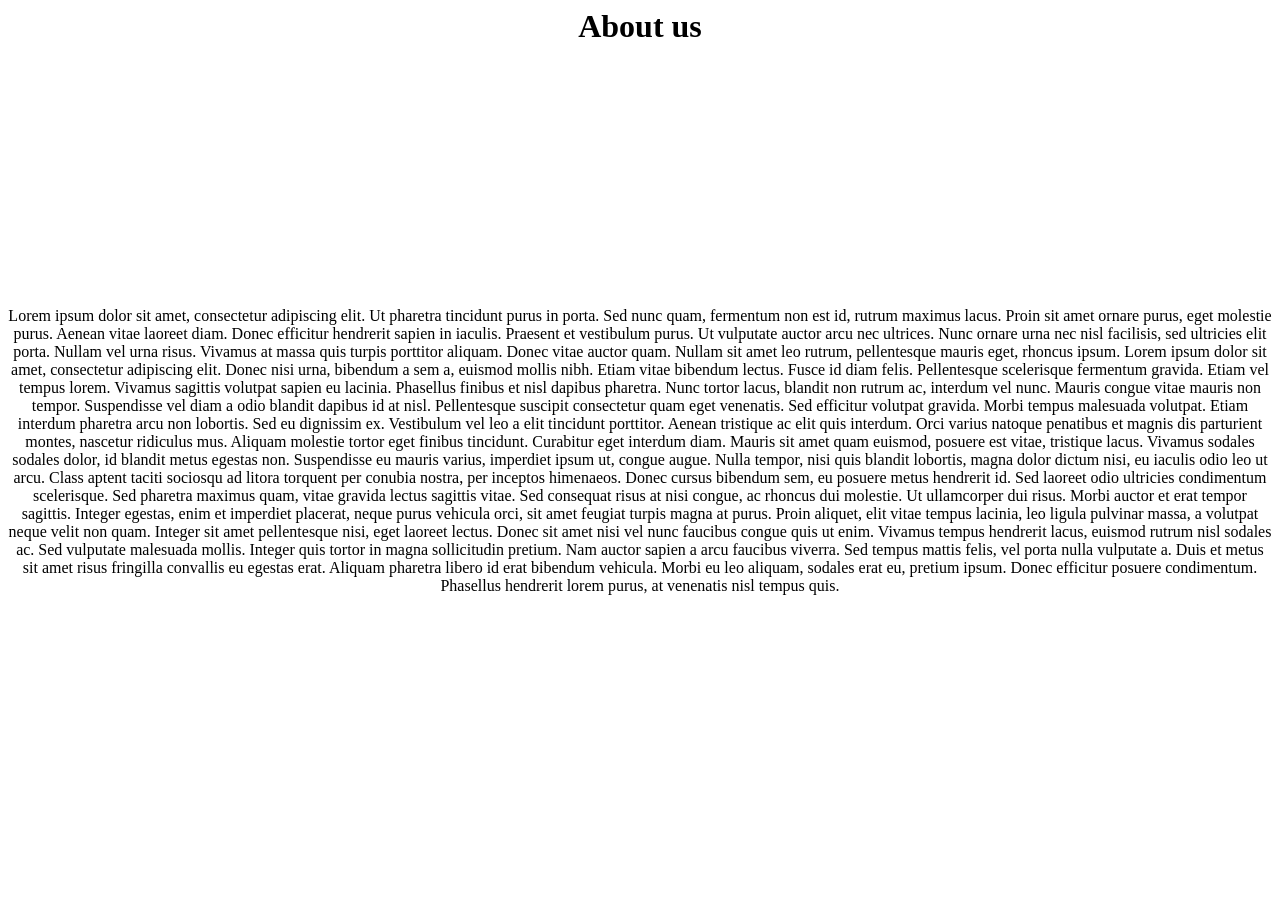
==== index.html @ 58fd93d9 "Create index.html" ====
<html>
	<head>
		<title>About Us - Cow-Tipper Games</title>
		<link href="https://fonts.googleapis.com/css?family=Press+Start+2P&display=swap" rel="stylesheet">
		<link href="about.css" rel="stylesheet">
	</head>

<body>
	<center><div>
	
	<h1>About us</h1>
		<iframe width="300" height="225" src="https://www.youtube.com/embed/Ugr6OiWaLqA?autoplay=1&loop=1&playlist=Ugr6OiWaLqA&iv_load_policy=3"" frameborder="0" allow="accelerometer; autoplay; encrypted-media; gyroscope; picture-in-picture" allowfullscreen></iframe>
	
	<p>
	Lorem ipsum dolor sit amet, consectetur adipiscing elit. Ut pharetra tincidunt purus in porta. Sed nunc quam, fermentum non est id, rutrum maximus lacus. Proin sit amet ornare purus, eget molestie purus. Aenean vitae laoreet diam. Donec efficitur hendrerit sapien in iaculis. Praesent et vestibulum purus. Ut vulputate auctor arcu nec ultrices. Nunc ornare urna nec nisl facilisis, sed ultricies elit porta.

Nullam vel urna risus. Vivamus at massa quis turpis porttitor aliquam. Donec vitae auctor quam. Nullam sit amet leo rutrum, pellentesque mauris eget, rhoncus ipsum. Lorem ipsum dolor sit amet, consectetur adipiscing elit. Donec nisi urna, bibendum a sem a, euismod mollis nibh. Etiam vitae bibendum lectus. Fusce id diam felis. Pellentesque scelerisque fermentum gravida. Etiam vel tempus lorem. Vivamus sagittis volutpat sapien eu lacinia. Phasellus finibus et nisl dapibus pharetra. Nunc tortor lacus, blandit non rutrum ac, interdum vel nunc. Mauris congue vitae mauris non tempor. Suspendisse vel diam a odio blandit dapibus id at nisl. Pellentesque suscipit consectetur quam eget venenatis.

Sed efficitur volutpat gravida. Morbi tempus malesuada volutpat. Etiam interdum pharetra arcu non lobortis. Sed eu dignissim ex. Vestibulum vel leo a elit tincidunt porttitor. Aenean tristique ac elit quis interdum. Orci varius natoque penatibus et magnis dis parturient montes, nascetur ridiculus mus. Aliquam molestie tortor eget finibus tincidunt. Curabitur eget interdum diam. Mauris sit amet quam euismod, posuere est vitae, tristique lacus. Vivamus sodales sodales dolor, id blandit metus egestas non. Suspendisse eu mauris varius, imperdiet ipsum ut, congue augue. Nulla tempor, nisi quis blandit lobortis, magna dolor dictum nisi, eu iaculis odio leo ut arcu.

Class aptent taciti sociosqu ad litora torquent per conubia nostra, per inceptos himenaeos. Donec cursus bibendum sem, eu posuere metus hendrerit id. Sed laoreet odio ultricies condimentum scelerisque. Sed pharetra maximus quam, vitae gravida lectus sagittis vitae. Sed consequat risus at nisi congue, ac rhoncus dui molestie. Ut ullamcorper dui risus. Morbi auctor et erat tempor sagittis. Integer egestas, enim et imperdiet placerat, neque purus vehicula orci, sit amet feugiat turpis magna at purus. Proin aliquet, elit vitae tempus lacinia, leo ligula pulvinar massa, a volutpat neque velit non quam. Integer sit amet pellentesque nisi, eget laoreet lectus. Donec sit amet nisi vel nunc faucibus congue quis ut enim.

Vivamus tempus hendrerit lacus, euismod rutrum nisl sodales ac. Sed vulputate malesuada mollis. Integer quis tortor in magna sollicitudin pretium. Nam auctor sapien a arcu faucibus viverra. Sed tempus mattis felis, vel porta nulla vulputate a. Duis et metus sit amet risus fringilla convallis eu egestas erat. Aliquam pharetra libero id erat bibendum vehicula. Morbi eu leo aliquam, sodales erat eu, pretium ipsum. Donec efficitur posuere condimentum. Phasellus hendrerit lorem purus, at venenatis nisl tempus quis.
	</p>
	
	</center></div>
</body>

</html>
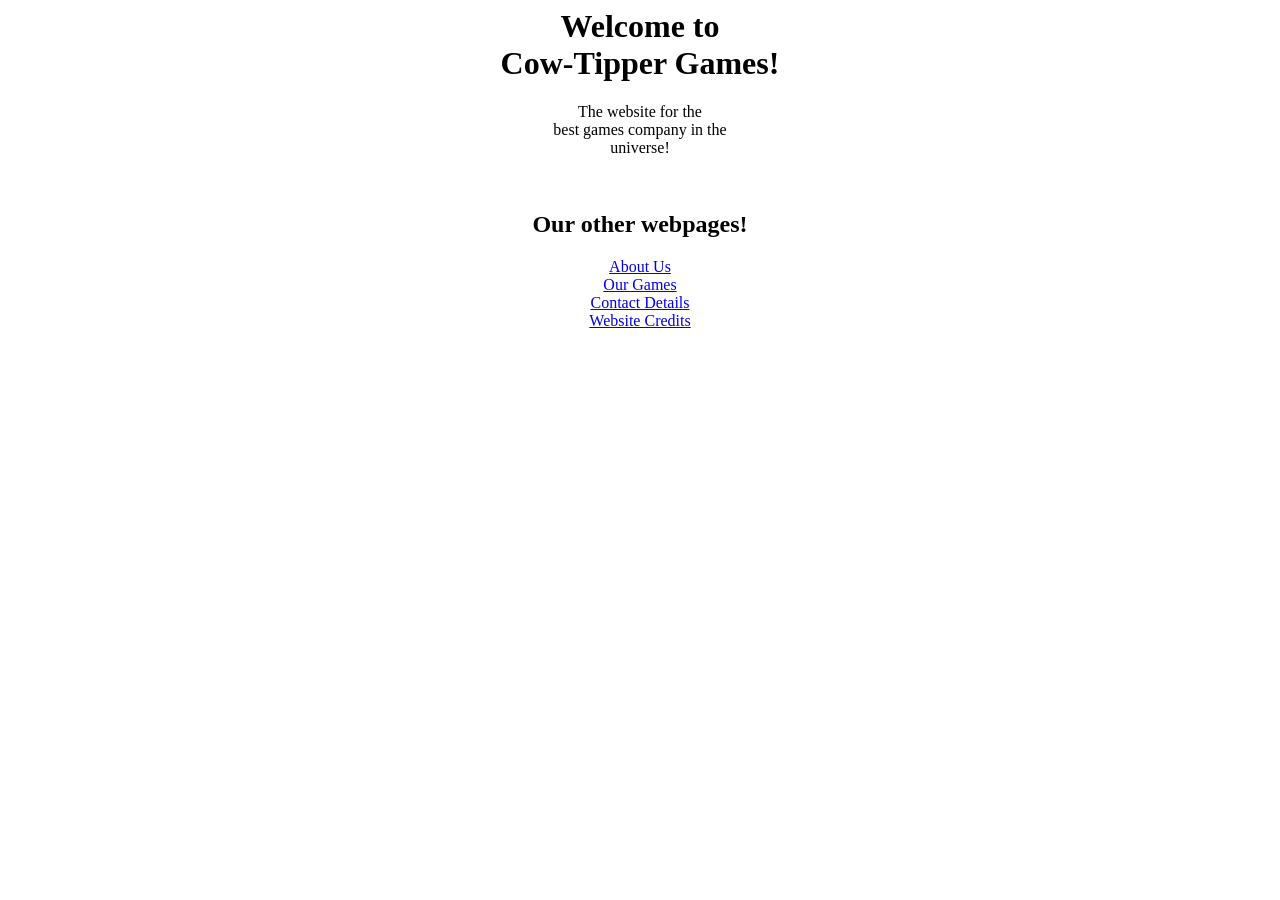
==== commit 21a3d74d: "Create index.html" ====
--- a/index.html
+++ b/index.html
@@ -1,26 +1,27 @@
 <html>
 	<head>
-		<title>About Us - Cow-Tipper Games</title>
+		<title>Welcome to Cow-Tipper Games!</title>
 		<link href="https://fonts.googleapis.com/css?family=Press+Start+2P&display=swap" rel="stylesheet">
-		<link href="about.css" rel="stylesheet">
+		<link href="index.css" rel="stylesheet">
 	</head>
 
 <body>
 	<center><div>
-	
-	<h1>About us</h1>
-		<iframe width="300" height="225" src="https://www.youtube.com/embed/Ugr6OiWaLqA?autoplay=1&loop=1&playlist=Ugr6OiWaLqA&iv_load_policy=3"" frameborder="0" allow="accelerometer; autoplay; encrypted-media; gyroscope; picture-in-picture" allowfullscreen></iframe>
+	<h1>Welcome to<br><b>Cow-Tipper Games!</b></h1>
+	<p>
+	The website for the<br>
+	best games company in the<br>
+	universe!
+	</p>
+	<br>
+
+	<h2>Our other webpages!</h2>
 	
 	<p>
-	Lorem ipsum dolor sit amet, consectetur adipiscing elit. Ut pharetra tincidunt purus in porta. Sed nunc quam, fermentum non est id, rutrum maximus lacus. Proin sit amet ornare purus, eget molestie purus. Aenean vitae laoreet diam. Donec efficitur hendrerit sapien in iaculis. Praesent et vestibulum purus. Ut vulputate auctor arcu nec ultrices. Nunc ornare urna nec nisl facilisis, sed ultricies elit porta.
-
-Nullam vel urna risus. Vivamus at massa quis turpis porttitor aliquam. Donec vitae auctor quam. Nullam sit amet leo rutrum, pellentesque mauris eget, rhoncus ipsum. Lorem ipsum dolor sit amet, consectetur adipiscing elit. Donec nisi urna, bibendum a sem a, euismod mollis nibh. Etiam vitae bibendum lectus. Fusce id diam felis. Pellentesque scelerisque fermentum gravida. Etiam vel tempus lorem. Vivamus sagittis volutpat sapien eu lacinia. Phasellus finibus et nisl dapibus pharetra. Nunc tortor lacus, blandit non rutrum ac, interdum vel nunc. Mauris congue vitae mauris non tempor. Suspendisse vel diam a odio blandit dapibus id at nisl. Pellentesque suscipit consectetur quam eget venenatis.
-
-Sed efficitur volutpat gravida. Morbi tempus malesuada volutpat. Etiam interdum pharetra arcu non lobortis. Sed eu dignissim ex. Vestibulum vel leo a elit tincidunt porttitor. Aenean tristique ac elit quis interdum. Orci varius natoque penatibus et magnis dis parturient montes, nascetur ridiculus mus. Aliquam molestie tortor eget finibus tincidunt. Curabitur eget interdum diam. Mauris sit amet quam euismod, posuere est vitae, tristique lacus. Vivamus sodales sodales dolor, id blandit metus egestas non. Suspendisse eu mauris varius, imperdiet ipsum ut, congue augue. Nulla tempor, nisi quis blandit lobortis, magna dolor dictum nisi, eu iaculis odio leo ut arcu.
-
-Class aptent taciti sociosqu ad litora torquent per conubia nostra, per inceptos himenaeos. Donec cursus bibendum sem, eu posuere metus hendrerit id. Sed laoreet odio ultricies condimentum scelerisque. Sed pharetra maximus quam, vitae gravida lectus sagittis vitae. Sed consequat risus at nisi congue, ac rhoncus dui molestie. Ut ullamcorper dui risus. Morbi auctor et erat tempor sagittis. Integer egestas, enim et imperdiet placerat, neque purus vehicula orci, sit amet feugiat turpis magna at purus. Proin aliquet, elit vitae tempus lacinia, leo ligula pulvinar massa, a volutpat neque velit non quam. Integer sit amet pellentesque nisi, eget laoreet lectus. Donec sit amet nisi vel nunc faucibus congue quis ut enim.
-
-Vivamus tempus hendrerit lacus, euismod rutrum nisl sodales ac. Sed vulputate malesuada mollis. Integer quis tortor in magna sollicitudin pretium. Nam auctor sapien a arcu faucibus viverra. Sed tempus mattis felis, vel porta nulla vulputate a. Duis et metus sit amet risus fringilla convallis eu egestas erat. Aliquam pharetra libero id erat bibendum vehicula. Morbi eu leo aliquam, sodales erat eu, pretium ipsum. Donec efficitur posuere condimentum. Phasellus hendrerit lorem purus, at venenatis nisl tempus quis.
+		<a href="/about">About Us</a><br>
+		<a href="/games">Our Games</a><br>
+		<a href="/contact">Contact Details</a><br>
+		<a href="/credits">Website Credits</a><br>
 	</p>
 	
 	</center></div>
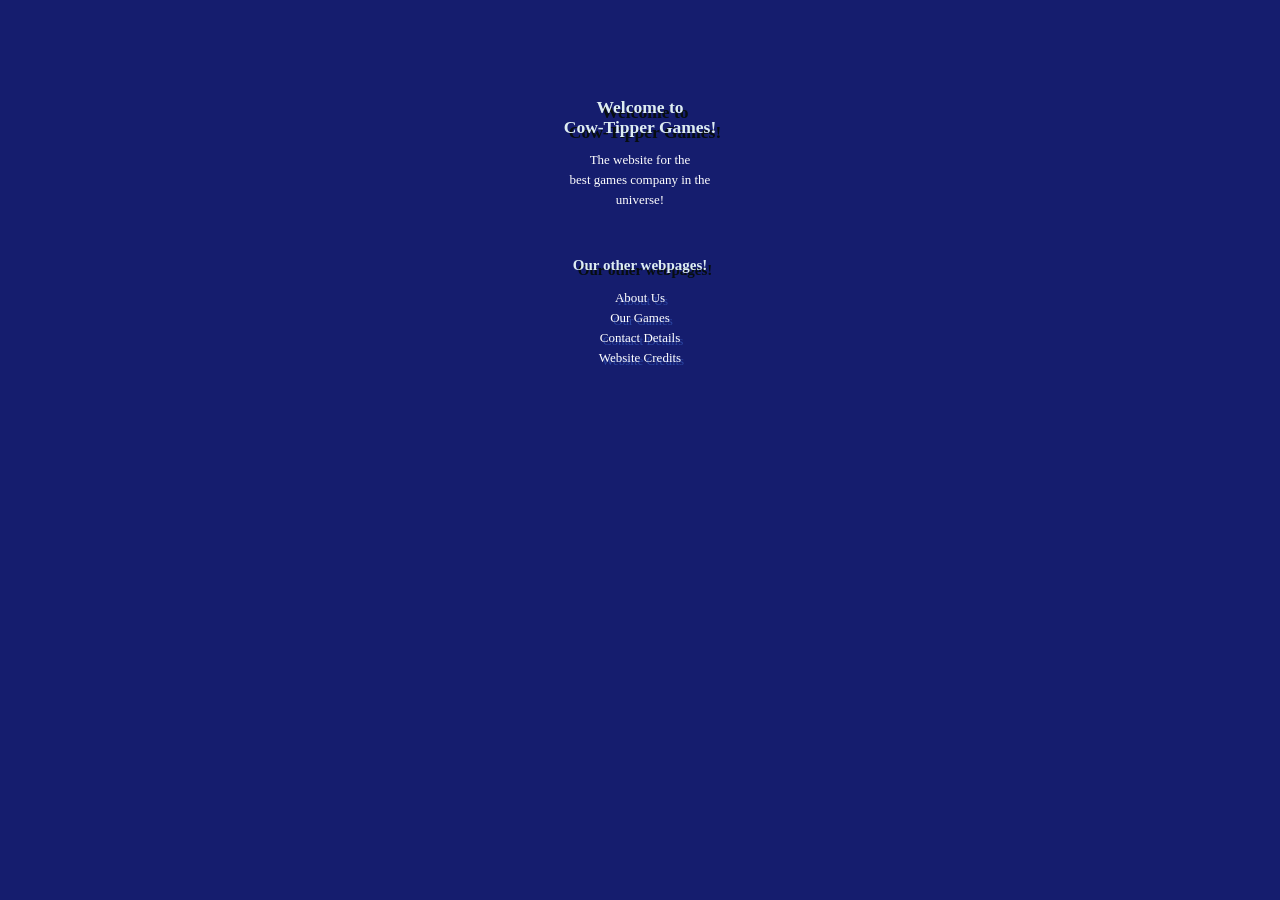
==== commit 6ab0ff70: "Update index.html" ====
--- a/index.html
+++ b/index.html
@@ -18,10 +18,10 @@
 	<h2>Our other webpages!</h2>
 	
 	<p>
-		<a href="/about">About Us</a><br>
-		<a href="/games">Our Games</a><br>
-		<a href="/contact">Contact Details</a><br>
-		<a href="/credits">Website Credits</a><br>
+		<a href="monomono/about">About Us</a><br>
+		<a href="monomono/games">Our Games</a><br>
+		<a href="monomono/contact">Contact Details</a><br>
+		<a href="monomono/credits">Website Credits</a><br>
 	</p>
 	
 	</center></div>
--- a/index.css
+++ b/index.css
@@ -0,0 +1,59 @@
+div {
+    height: 200px;
+    width: 400px;
+   
+
+    position: fixed;
+    top: 50%;
+    left: 50%;
+    margin-top: -365px;
+    margin-left: -200px;
+	font-family: 'Press Start 2P', 'Wingdings';
+	line-height:125%
+	
+}
+
+p {
+	color:ffffff;
+	font-size: 13px;
+}
+
+h1 {
+	font-size: 17.5px;
+	color:DEEDF2;
+	text-shadow: 5px 5px #070e10;
+}
+
+h2 {
+	font-size: 15px;
+	color:DEEDF2;
+	text-shadow: 5px 5px #070e10;
+}
+
+body {
+   background-image: url("http://www.androidguys.com/wp-content/uploads/2016/04/8bit_wallpaper20.jpg");
+   background-color: #151D6E;
+   background-size: cover;                      
+   background-repeat: no-repeat;
+   background-position: center center; 
+}
+
+a:link {
+    color: FFFFFF;
+	text-decoration: none;
+	text-shadow: 3px 3px #2B45A2;
+}
+
+a:visited {
+    color: FFFFFF;
+	text-decoration: none;
+}
+
+a:hover {
+    color: 35B8D2;
+	text-decoration: none;
+}
+
+a:active {
+    color: D23569;
+}
